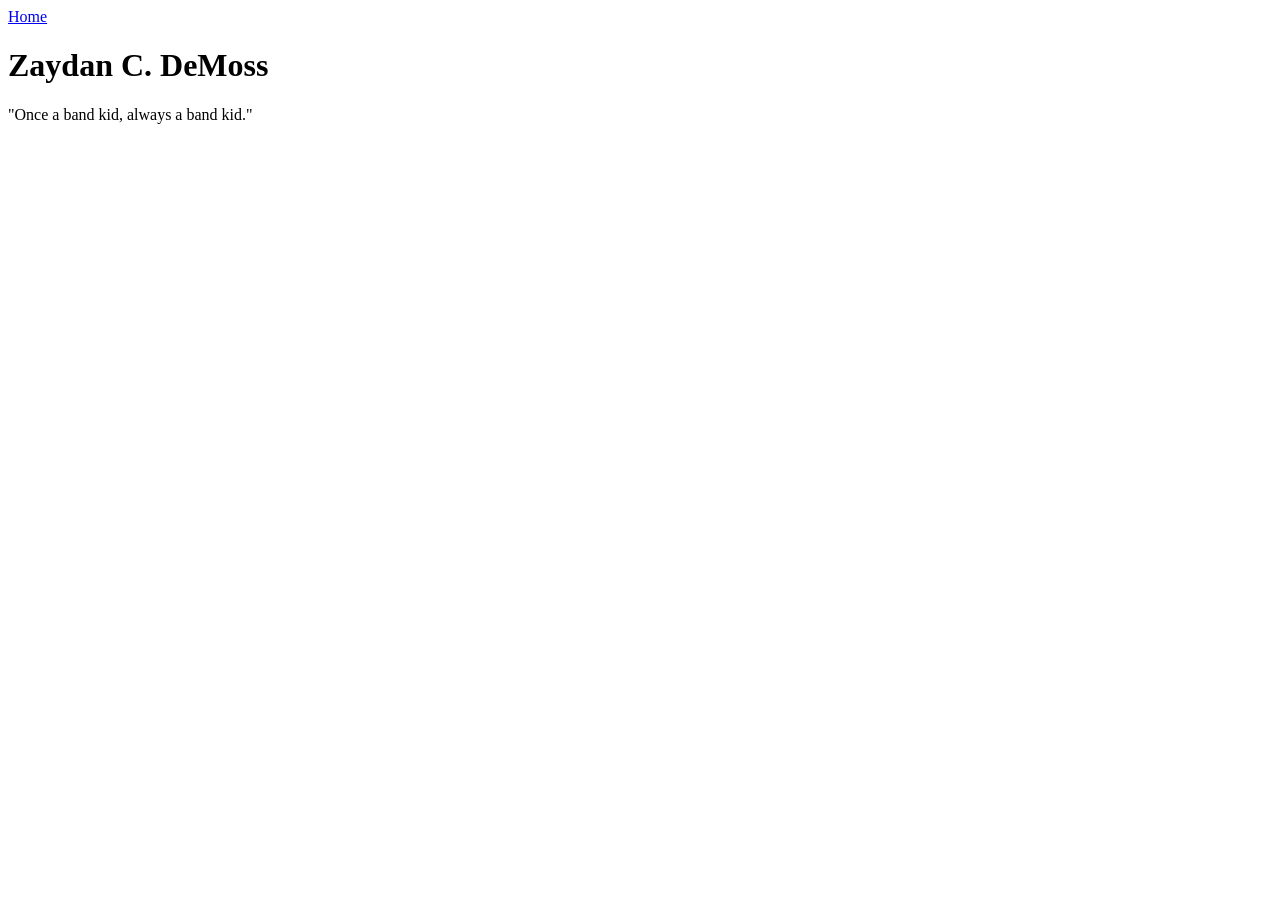
==== home/index.html @ 98a90bff "Update index.html" ====
<!DOCTYPE html>
<html>
 <head>
  <title>Zaydan DeMoss</title>
 </head>
 <body>
  <header>
   <nav>
   <a href="./index.html">Home</a>
   </nav>
   <h1>Zaydan C. DeMoss</h1>
   <p>"Once a band kid, always a band kid."</p>
  </header>
 </body>
</html>
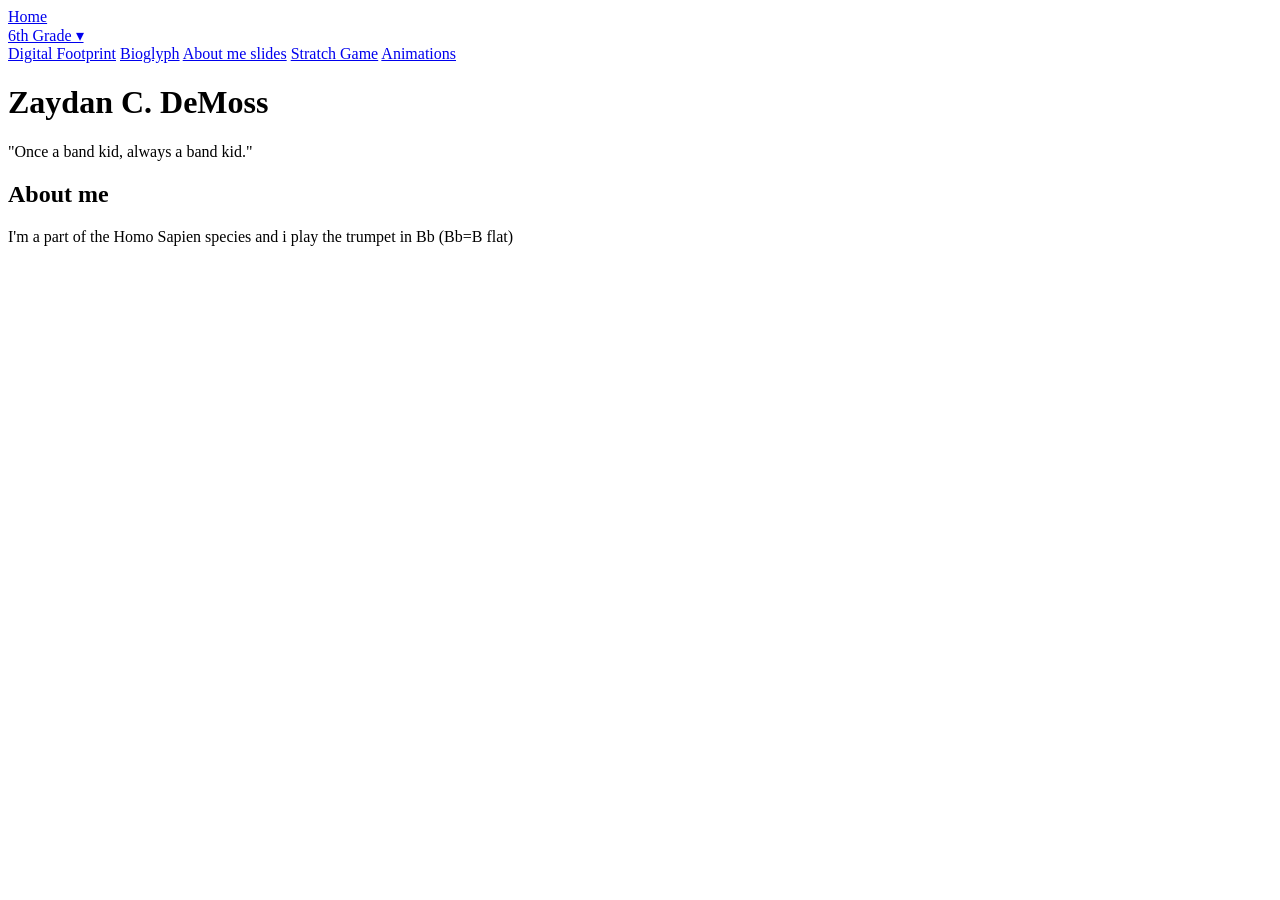
==== commit bb3c9825: "update" ====
--- a/home/index.html
+++ b/home/index.html
@@ -2,14 +2,60 @@
 <html>
  <head>
   <title>Zaydan DeMoss</title>
+      <link rel="stylesheet" href="style.css">
+  <!--<style>
+    .dropdown {
+      position: relative;
+      display: inline-block;
+    }
+
+    .dropdown-content {
+      display: none; 
+      position: absolute;
+      background-color: #f9f9f9;
+      min-width: 160px;
+      box-shadow: 0px 8px 16px rgba(0,0,0,0.2);
+      z-index: 1;
+    }
+
+    .dropdown:hover .dropdown-content {
+      display: block;
+    }
+
+    .dropdown-content a {
+      color: black;
+      padding: 12px 16px;
+      display: block;
+      text-decoration: none;
+    }
+
+    .dropdown-content a:hover {
+      background-color: #f1f1f1;
+    }
+  </style>-->
  </head>
  <body>
   <header>
    <nav>
-   <a href="./index.html">Home</a>
-   </nav>
-   <h1>Zaydan C. DeMoss</h1>
-   <p>"Once a band kid, always a band kid."</p>
+    <a href="./home/">Home</a>
+      <div class="dropdown">
+      <a href="#" class="dropbtn">6th Grade ▾</a>
+        <div class="dropdown-content">
+        <a href="./digitalfootprint">Digital Footprint</a>
+        <a href="./bioglyph">Bioglyph</a>
+        <a href="./aboutmeslides">About me slides</a>
+        <a href="./stratchgame">Stratch Game</a>
+        <a href="./animaiton">Animations</a>
+      </div>
+     </nav>
+   <div class="banner">
+    <h1>Zaydan C. DeMoss</h1>
+    <p>"Once a band kid, always a band kid."</p>
+  </div>
   </header>
+   <div id="About Me">
+    <h2>About me</h2>
+    <p>I'm a part of the Homo Sapien species and i play the trumpet in Bb (Bb=B flat)</p>
+  </div>
  </body>
-</html>
+</html>
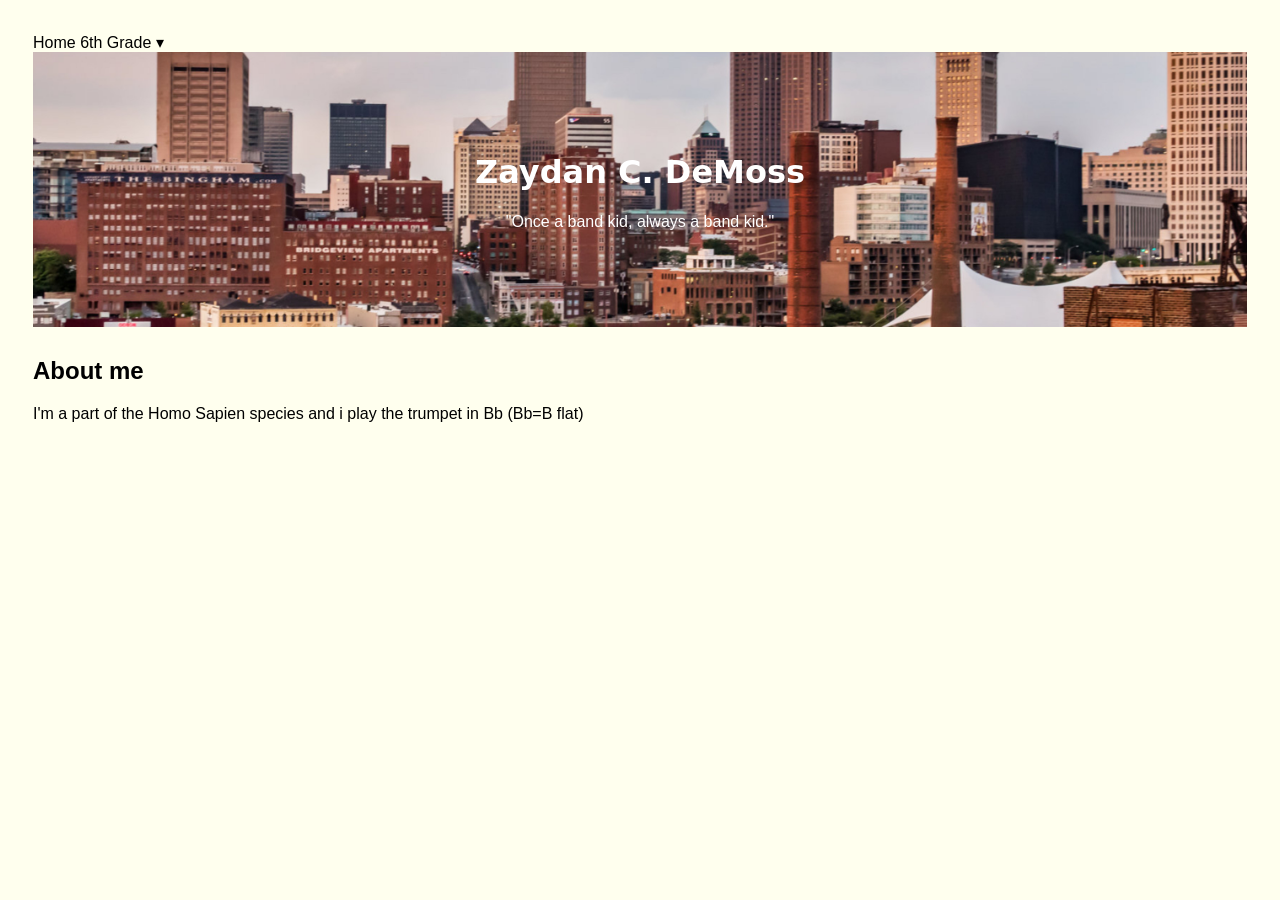
==== commit fa37204c: "update" ====
--- a/home/index.html
+++ b/home/index.html
@@ -2,7 +2,7 @@
 <html>
  <head>
   <title>Zaydan DeMoss</title>
-      <link rel="stylesheet" href="style.css">
+      <link rel="stylesheet" href="../style.css">
   <!--<style>
     .dropdown {
       position: relative;
@@ -37,15 +37,15 @@
  <body>
   <header>
    <nav>
-    <a href="./home/">Home</a>
+    <a href="/home/">Home</a>
       <div class="dropdown">
       <a href="#" class="dropbtn">6th Grade ▾</a>
         <div class="dropdown-content">
-        <a href="./digitalfootprint">Digital Footprint</a>
-        <a href="./bioglyph">Bioglyph</a>
-        <a href="./aboutmeslides">About me slides</a>
-        <a href="./stratchgame">Stratch Game</a>
-        <a href="./animaiton">Animations</a>
+        <a href="/digitalfootprint">Digital Footprint</a>
+        <a href="/bioglyph">Bioglyph</a>
+        <a href="/aboutmeslides">About me slides</a>
+        <a href="/stratchgame">Stratch Game</a>
+        <a href="/animaiton">Animations</a>
       </div>
      </nav>
    <div class="banner">
--- a/style.css
+++ b/style.css
@@ -0,0 +1,83 @@
+.dropdown {
+      position: relative;
+      display: inline-block;
+    }
+
+    .dropdown-content {
+      display: none; 
+      position: absolute;
+      background-color: #f9f9f9;
+      min-width: 160px;
+      box-shadow: 0px 8px 16px rgba(0,0,0,0.2);
+      z-index: 1;
+    }
+
+    .dropdown:hover .dropdown-content {
+      display: block;
+    }
+
+    .dropdown-content a {
+      color: black;
+      padding: 12px 16px;
+      display: block;
+      text-decoration: none;
+    }
+
+    .dropdown-content a:hover {
+      background-color: #f1f1f1;
+    }
+    h1 {
+        font-family: system-ui, -apple-system, BlinkMacSystemFont, 'Segoe UI', Roboto, Oxygen, Ubuntu, Cantarell, 'Open Sans', 'Helvetica Neue', sans-serif;
+    }
+    p {
+        font-family: Arial, Helvetica, sans-serif;
+    }
+    figcaption {
+        font-family: Arial, Helvetica, sans-serif;
+    }
+    nav {
+        font-family: Arial, Helvetica, sans-serif;
+        text-decoration: bold;
+        color: rgb(0, 0, 0);
+        gap: 4px;
+    }
+    a {
+        font-family: Arial, Helvetica, sans-serif;
+        text-decoration: none;
+        color: black;
+    }
+    h2 {
+      font-family: Arial, Helvetica, sans-serif;
+      color: black;
+    }
+    h3 {
+      font-family: Arial, Helvetica, sans-serif;
+    }
+    body {
+        padding: 25px;
+        background-color:rgb(255, 255, 238);
+    }
+    .banner {
+  /* Links your uploaded image as the background */
+      background-image: url("Untitled design.jpg");
+  
+  /* Crucial settings to make the image fit nicely */
+      background-size: cover;        /* Stretches image to fill the whole box */
+     background-position: center;   /* Centers the image perfectly */
+      background-repeat: no-repeat;  /* Prevents the image from tiling */
+  
+      color: #ffffff;                /* Keeps your text white */
+      text-align: center;
+      padding: 80px 20px;            /* Makes the banner taller to show off the image */
+      margin-bottom: 30px;
+    }
+    .lightred{
+      font-family: Arial, Helvetica, sans-serif;
+      text-decoration: bold;
+      color: rgb(252, 87, 87);
+      word-spacing: 4px;
+    }
+    #aboutme{
+      color: black;
+      font-family: Arial, Helvetica, sans-serif;
+    }
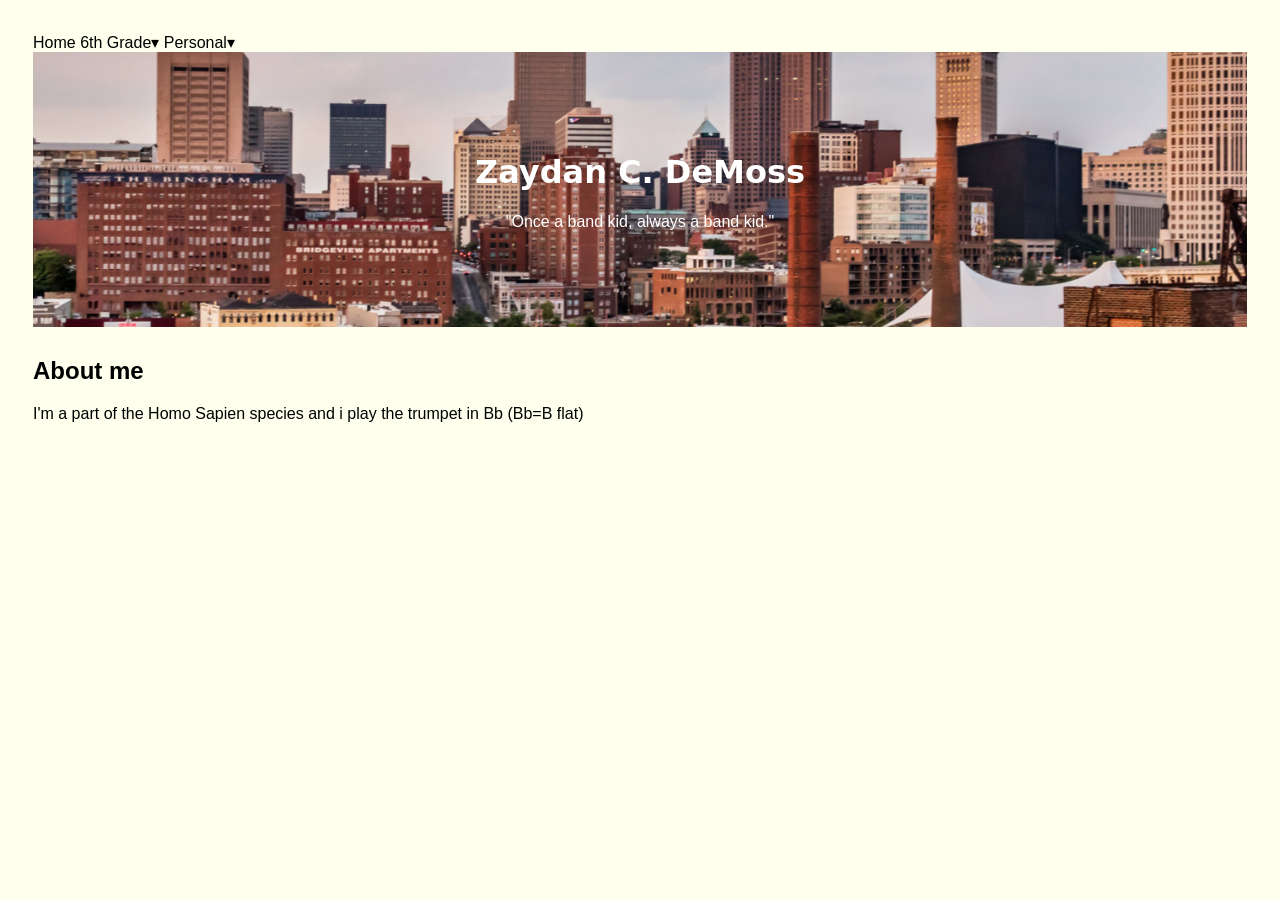
==== commit 4cab3ff7: "" ====
--- a/home/index.html
+++ b/home/index.html
@@ -37,15 +37,21 @@
  <body>
   <header>
    <nav>
-    <a href="/home/">Home</a>
+   <a href="/home/">Home</a>
+    <div class="dropdown">
+     <a href="#" class="dropbtn">6th Grade▾</a>
+      <div class="dropdown-content">
+       <a href="/digitalfootprint">Digital Footprint</a>
+       <a href="/bioglyph">Bioglyph</a>
+       <a href="/aboutmeslides">About me slides</a>
+       <a href="/stratchgame">Stratch Game</a>
+       <a href="/stratchanimation">Stratch animation</a>
+       <a href="/animation">Animations</a>
+      </div>
       <div class="dropdown">
-      <a href="#" class="dropbtn">6th Grade ▾</a>
-        <div class="dropdown-content">
-        <a href="/digitalfootprint">Digital Footprint</a>
-        <a href="/bioglyph">Bioglyph</a>
-        <a href="/aboutmeslides">About me slides</a>
-        <a href="/stratchgame">Stratch Game</a>
-        <a href="/animaiton">Animations</a>
+     <a href="#" class="dropbtn">Personal▾</a>
+      <div class="dropdown-content">
+       <a href="/Javerminal.html">Javerminal</a>
       </div>
      </nav>
    <div class="banner">
--- a/style.css
+++ b/style.css
@@ -36,7 +36,7 @@
         font-family: Arial, Helvetica, sans-serif;
     }
     nav {
-        font-family: Arial, Helvetica, sans-serif;
+       font-family: Arial, Helvetica, sans-serif;
         text-decoration: bold;
         color: rgb(0, 0, 0);
         gap: 4px;
